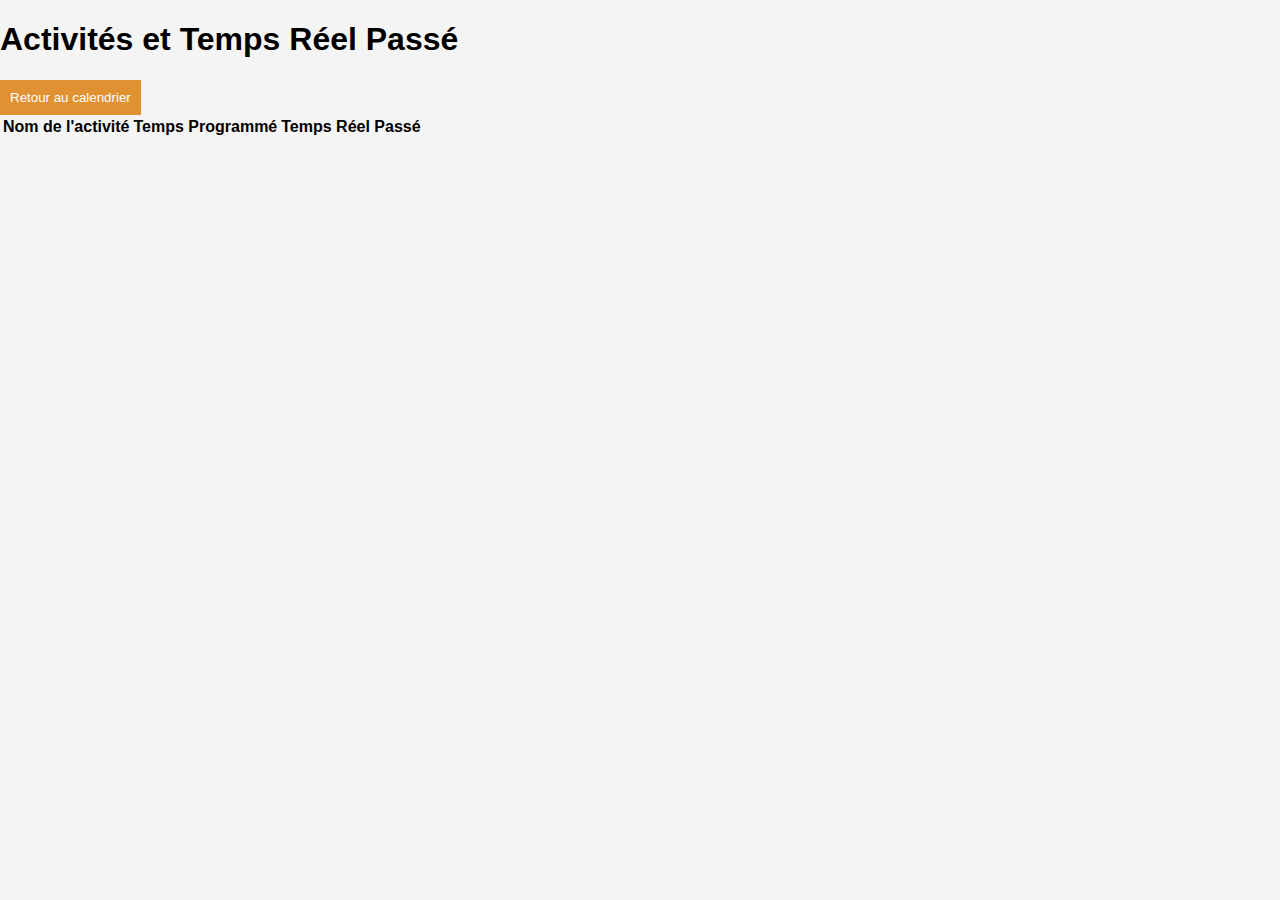
==== activites.html @ 1084b7c8 "Mise en place de la structure de base html, écriture du JavaScript pour les fonctions" ====
<!DOCTYPE html>
<html lang="fr">
<head>
    <meta charset="UTF-8">
    <meta name="viewport" content="width=device-width, initial-scale=1.0">
    <title>Tableau des Activités</title>
    <link rel="stylesheet" href="style.css">
</head>
<body>
    <h1>Activités et Temps Réel Passé</h1>
    <button onclick="location.href='index.html'">Retour au calendrier</button>

    <table>
        <thead>
            <tr>
                <th>Nom de l'activité</th>
                <th>Temps Programmé</th>
                <th>Temps Réel Passé</th>
            </tr>
        </thead>
        <tbody id="activities-log">
            <!-- Les activités terminées seront ajoutées ici -->
        </tbody>
    </table>

    <script src="activities.js"></script>
</body>
</html>
---- style.css ----
body {
  font-family: Arial, sans-serif;
  margin: 0;
  padding: 0;
  background-color: #f4f4f4;
}

.calendar-container {
  display: flex;
  flex-direction: column;
  margin: 20px;
}

.calendar-header {
  display: flex;
  justify-content: space-between;
  font-weight: bold;
  background-color: #e09132;
  color: white;
  padding: 10px;
}

.calendar-body {
  display: flex;
  justify-content: space-between;
}

.day {
  width: 13%;
  min-height: 200px;
  background-color: white;
  padding: 10px;
  margin-right: 10px;
  border: 1px solid #ddd;
}

.activity {
  margin-bottom: 10px;
  padding: 10px;
  color: white;
  border-radius: 4px;
}

button {
  padding: 10px;
  background-color: #e09132;
  color: white;
  border: none;
  cursor: pointer;
}

button:hover {
  background-color: #d08028;
}

.modal {
  display: none;
  position: fixed;
  z-index: 1;
  left: 0;
  top: 0;
  width: 100%;
  height: 100%;
  background-color: rgba(0, 0, 0, 0.5);
}

.modal-content {
  background-color: white;
  margin: 15% auto;
  padding: 20px;
  border: 1px solid #888;
  width: 40%;
}

.close {
  color: #aaa;
  float: right;
  font-size: 28px;
}

.close:hover,
.close:focus {
  color: black;
  cursor: pointer;
}
body {
  font-family: Arial, sans-serif;
  margin: 0;
  padding: 0;
  background-color: #f4f4f4;
}

.calendar-container {
  display: flex;
  flex-direction: column;
  margin: 20px;
}

.calendar-header {
  display: flex;
  justify-content: space-between;
  font-weight: bold;
  background-color: #e09132;
  color: white;
  padding: 10px;
}

.calendar-body {
  display: flex;
  justify-content: space-between;
}

.day {
  width: 13%;
  min-height: 200px;
  background-color: white;
  padding: 10px;
  margin-right: 10px;
  border: 1px solid #ddd;
}

.activity {
  margin-bottom: 10px;
  padding: 10px;
  color: white;
  border-radius: 4px;
}

button {
  padding: 10px;
  background-color: #e09132;
  color: white;
  border: none;
  cursor: pointer;
}

button:hover {
  background-color: #d08028;
}

.modal {
  display: none;
  position: fixed;
  z-index: 1;
  left: 0;
  top: 0;
  width: 100%;
  height: 100%;
  background-color: rgba(0, 0, 0, 0.5);
}

.modal-content {
  background-color: white;
  margin: 15% auto;
  padding: 20px;
  border: 1px solid #888;
  width: 40%;
}

.close {
  color: #aaa;
  float: right;
  font-size: 28px;
}

.close:hover,
.close:focus {
  color: black;
  cursor: pointer;
}

/* Masquer complètement le texte par défaut dans les champs de date */
input[type="date"]::before {
  content: attr(placeholder);
  color: #999;
  padding-right: 5px;
}

input[type="date"]:valid::before {
  content: "";
}

input[type="date"] {
  color: transparent;
  position: relative;
}

input[type="date"]:focus {
  color: black; /* Montre la date sélectionnée lorsqu'on choisit une date */
}

input[type="date"]::-webkit-datetime-edit, 
input[type="date"]::-webkit-clear-button, 
input[type="date"]::-webkit-inner-spin-button {
  display: none;
}
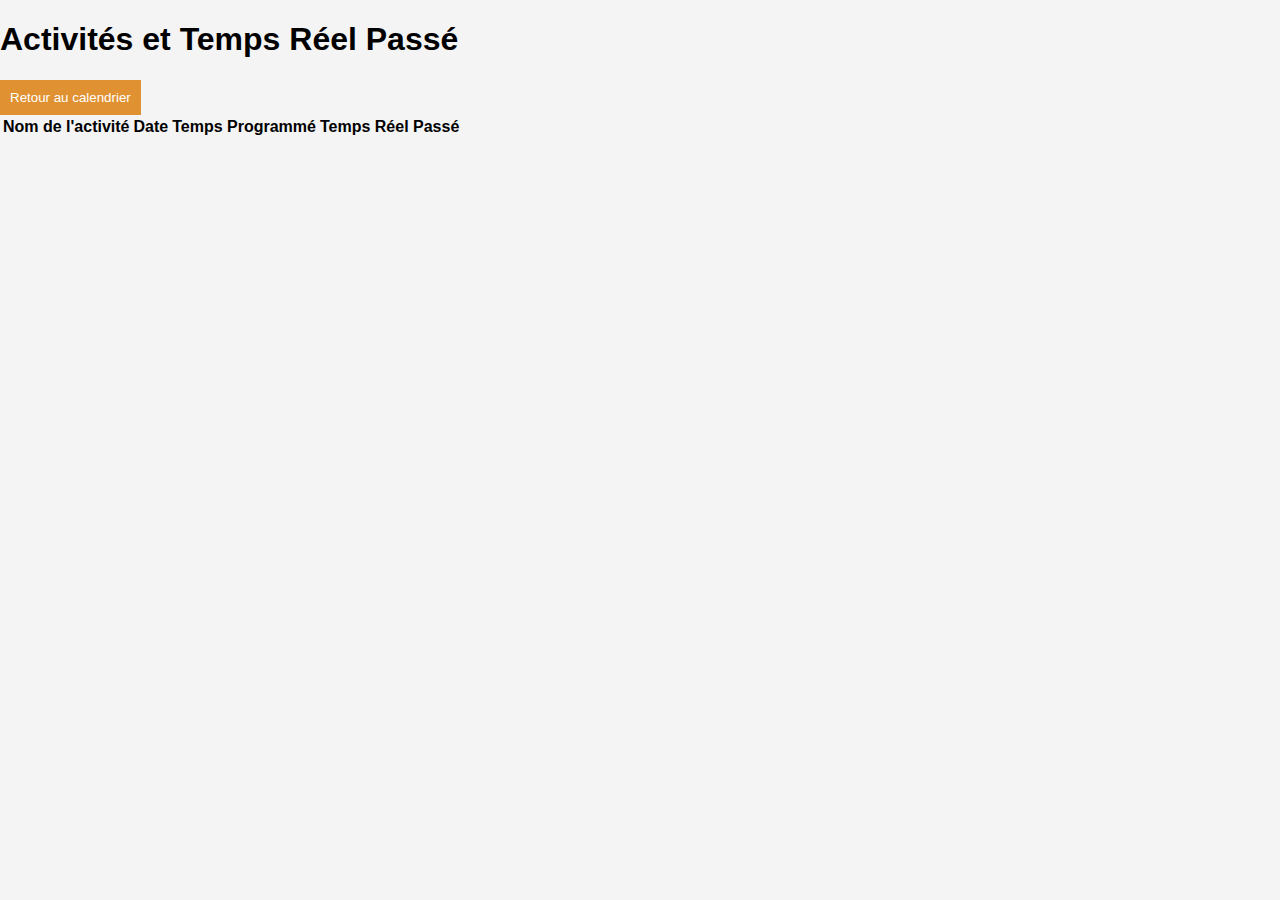
==== commit 71119c56: "Partie calendrier terminer sauvegarde avant la partie activites.js" ====
--- a/activites.html
+++ b/activites.html
@@ -14,12 +14,13 @@
         <thead>
             <tr>
                 <th>Nom de l'activité</th>
+                <th>Date</th>
                 <th>Temps Programmé</th>
                 <th>Temps Réel Passé</th>
             </tr>
         </thead>
         <tbody id="activities-log">
-            <!-- Les activités terminées seront ajoutées ici -->
+            <!-- Les activités seront ajoutées ici -->
         </tbody>
     </table>
 
